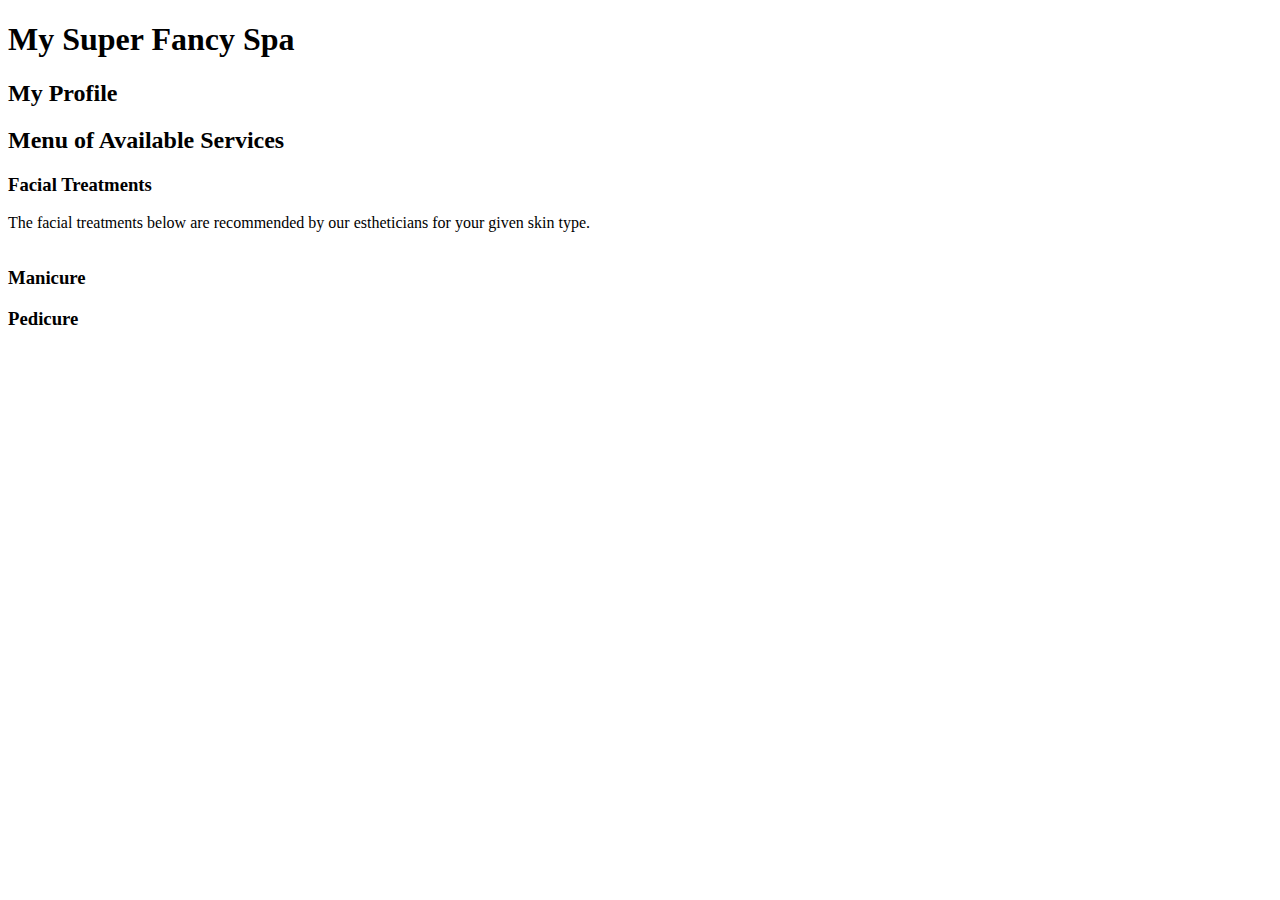
==== src/main/resources/templates/menu.html @ 26ef27f6 "Poor formatting, but technically complete" ====
<!DOCTYPE html>
<html lang="en" xmlns:th = "http://www.thymeleaf.org/">
<head>
    <meta charset="UTF-8" />
    <title>Spa Menu</title>
    <link href="../static/css/styles.css" th:href="@{/css/styles.css}" rel="stylesheet" />
</head>
<body>
<h1>My Super Fancy Spa</h1>
<div id = "clientProfile">
    <h2>My Profile</h2>
    <p th:text="${name}"></p>
    <p th:text="${skintype}"></p>
    <p th:text="${manipedi}"></p>
</div>
<div id = "servicesMenu">
    <h2>Menu of Available Services</h2>
    <h3>Facial Treatments</h3>
    <p>The facial treatments below are recommended by our estheticians for your given skin type.</p>

    <th:block th:each="facial : ${appropriateFacials}">
        <table>
            <tr th:text="${facial}"></tr>
        </table>
    </th:block>

    <th:block th:if = "${manipedi.equals('manicure')}">
        <h3>Manicure</h3>
        <p th:replace="fragments :: manicureDescription"></p>
    </th:block>
    <th:block th:if = "${manipedi.equals('pedicure')}">
        <h3>Pedicure</h3>
        <p th:replace="fragments :: pedicureDescription"></p>
    </th:block>

</div>
</body>
</html>
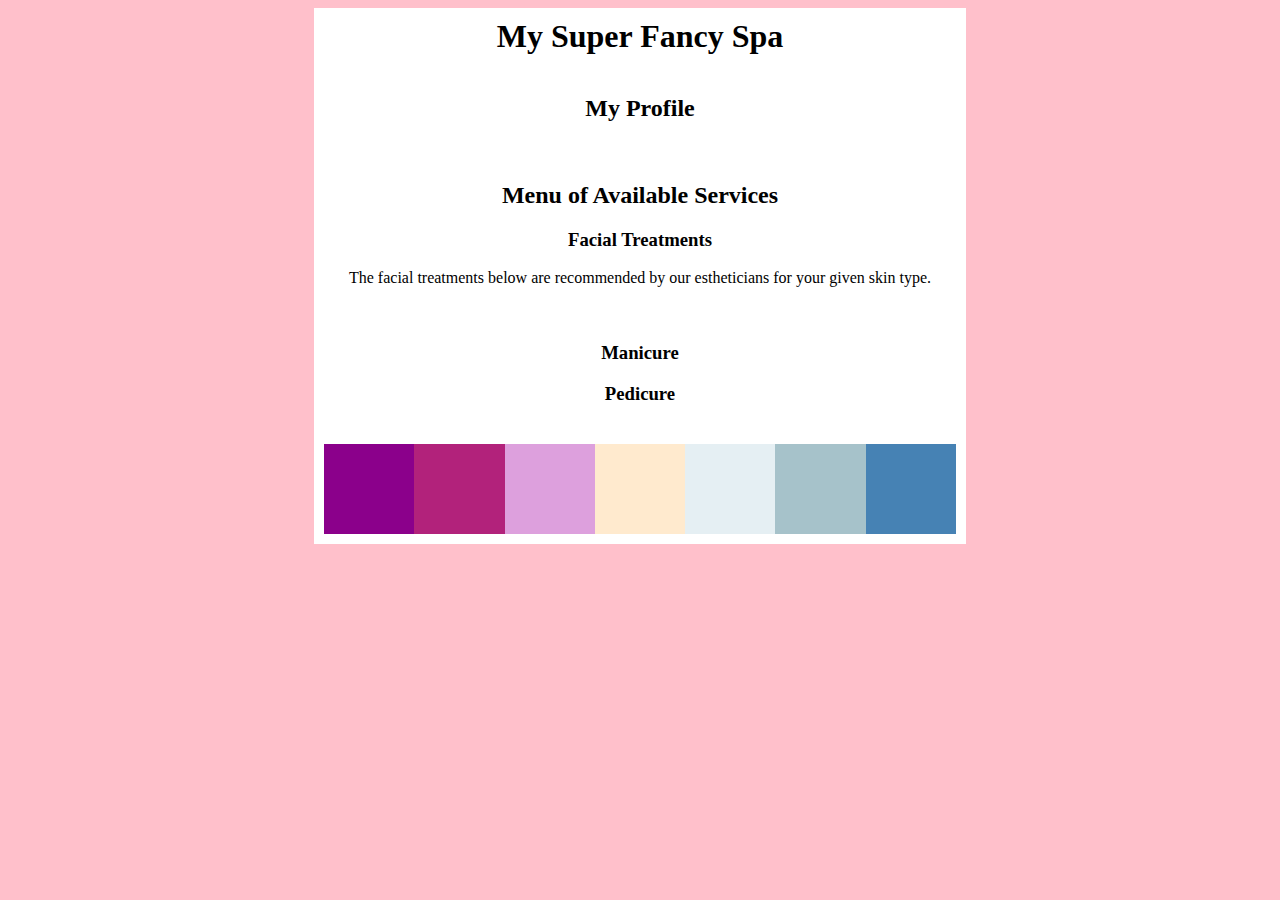
==== commit 2a203b67: "Studio complete" ====
--- a/src/main/resources/templates/menu.html
+++ b/src/main/resources/templates/menu.html
@@ -3,7 +3,7 @@
 <head>
     <meta charset="UTF-8" />
     <title>Spa Menu</title>
-    <link href="../static/css/styles.css" th:href="@{/css/styles.css}" rel="stylesheet" />
+    <link href="../static/styles.css" th:href="@{/styles.css}" rel="stylesheet" />
 </head>
 <body>
 <h1>My Super Fancy Spa</h1>
@@ -24,15 +24,25 @@
         </table>
     </th:block>
 
-    <th:block th:if = "${manipedi.equals('manicure')}">
+    <th:block th:if = "${manipedi.equals('manicure')} or ${manipedi.equals('both')}">
         <h3>Manicure</h3>
         <p th:replace="fragments :: manicureDescription"></p>
     </th:block>
-    <th:block th:if = "${manipedi.equals('pedicure')}">
+    <th:block th:if = "${manipedi.equals('pedicure')} or ${manipedi.equals('both')}">
         <h3>Pedicure</h3>
         <p th:replace="fragments :: pedicureDescription"></p>
     </th:block>
-
 </div>
+<footer>
+    <div class="grid-container">
+        <div class="square one"></div>
+        <div class="square two"></div>
+        <div class="square three"></div>
+        <div class="square four"></div>
+        <div class="square five"></div>
+        <div class="square six"></div>
+        <div class="square seven"></div>
+    </div>
+</footer>
 </body>
 </html>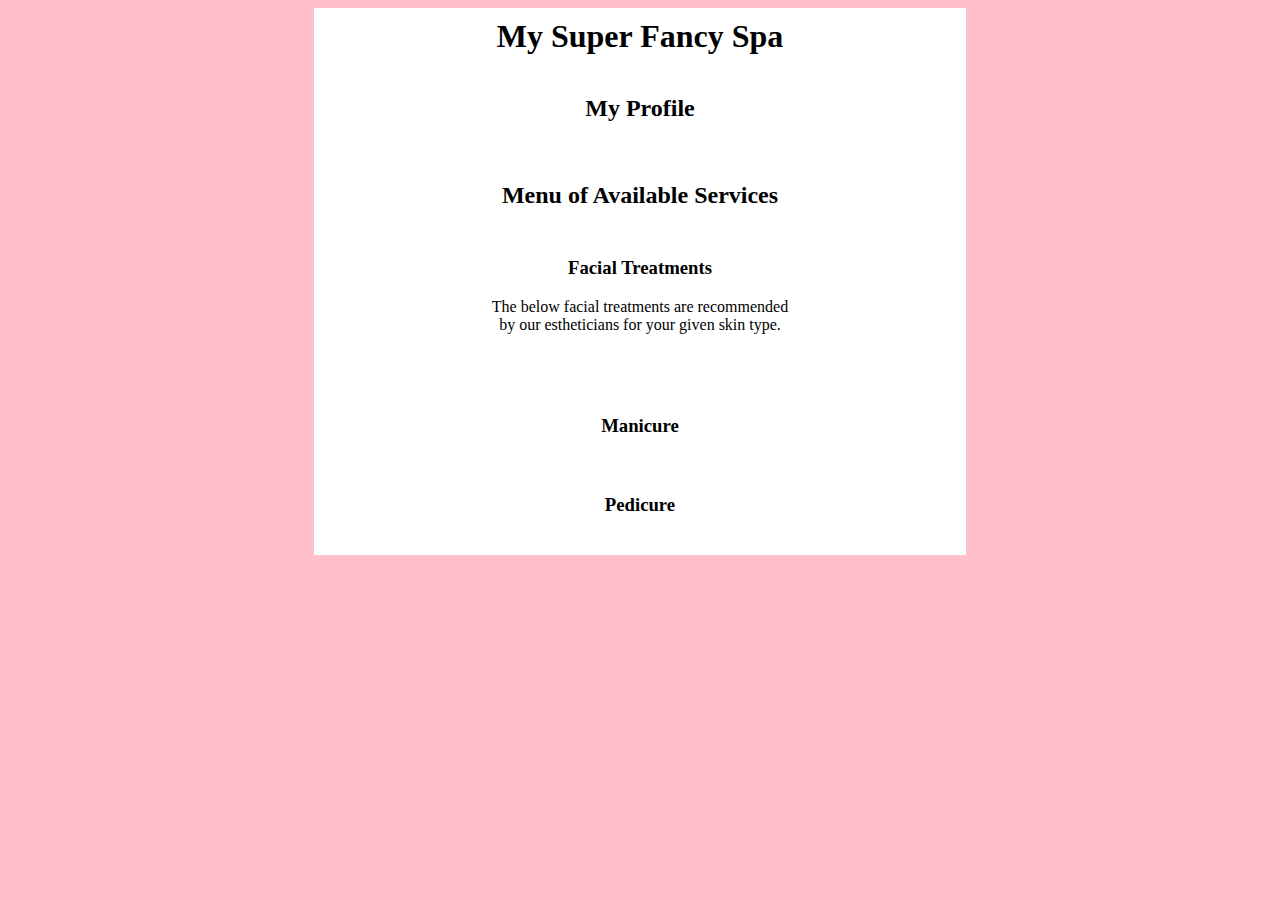
==== commit 1e7aad38: "Errors exceed expected time to completion" ====
--- a/src/main/resources/templates/menu.html
+++ b/src/main/resources/templates/menu.html
@@ -9,40 +9,30 @@
 <h1>My Super Fancy Spa</h1>
 <div id = "clientProfile">
     <h2>My Profile</h2>
-    <p th:text="${name}"></p>
-    <p th:text="${skintype}"></p>
-    <p th:text="${manipedi}"></p>
+    <p th:text = "${client.skinType}"></p>
+    <p th:text = "${client.nailService}"></p>
 </div>
 <div id = "servicesMenu">
     <h2>Menu of Available Services</h2>
-    <h3>Facial Treatments</h3>
-    <p>The facial treatments below are recommended by our estheticians for your given skin type.</p>
-
-    <th:block th:each="facial : ${appropriateFacials}">
+    <div>
+        <h3>Facial Treatments</h3>
+        <p>The below facial treatments are recommended by our estheticians for your given skin type.</p>
         <table>
-            <tr th:text="${facial}"></tr>
+            <th:block th:each = "facial : ${client.appropriateFacials}">
+                <tr>
+                    <td th:text = "${facial}"></td>
+                </tr>
+            </th:block>
         </table>
-    </th:block>
-
-    <th:block th:if = "${manipedi.equals('manicure')} or ${manipedi.equals('both')}">
+    </div>
+    <div th:if = "${client.nailService == 'manicure'}">
         <h3>Manicure</h3>
-        <p th:replace="fragments :: manicureDescription"></p>
-    </th:block>
-    <th:block th:if = "${manipedi.equals('pedicure')} or ${manipedi.equals('both')}">
+        <p th:replace =  "fragments :: manicureDescription"></p>
+    </div>
+    <div th:if = "${client.nailService == 'pedicure'}">
         <h3>Pedicure</h3>
-        <p th:replace="fragments :: pedicureDescription"></p>
-    </th:block>
+        <p th:replace = "fragments :: pedicureDescription"></p>
+    </div>
 </div>
-<footer>
-    <div class="grid-container">
-        <div class="square one"></div>
-        <div class="square two"></div>
-        <div class="square three"></div>
-        <div class="square four"></div>
-        <div class="square five"></div>
-        <div class="square six"></div>
-        <div class="square seven"></div>
-    </div>
-</footer>
 </body>
 </html>